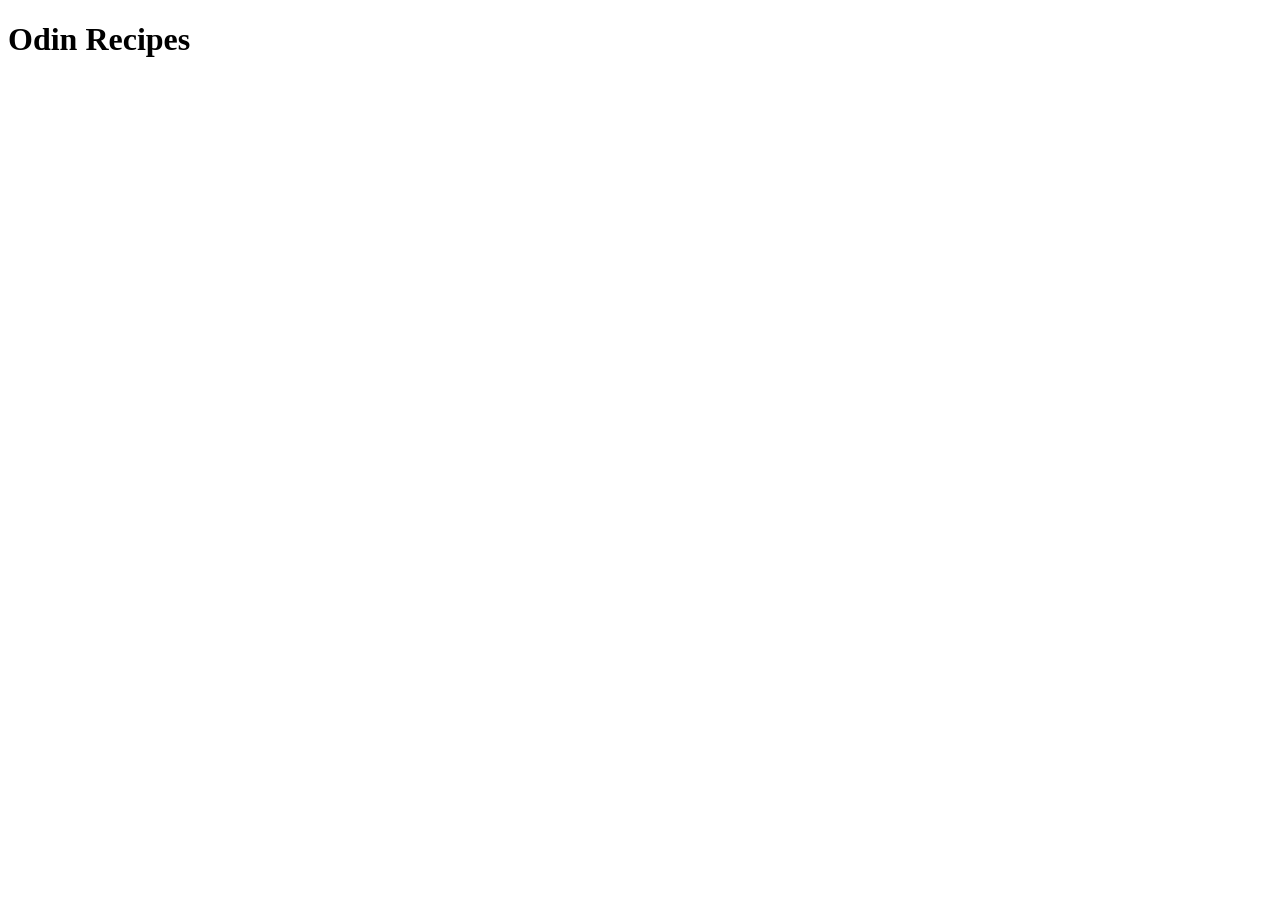
==== index.html @ cafbd425 "Added an h1 heading to the body Odin Recipes" ====
<!DOCTYPE html>
<html lang="en">
<head>
    <meta charset="UTF-8">
    <meta name="viewport" content="width=device-width, initial-scale=1.0">
    <title>Document</title>
</head>
<body>
    <h1>Odin Recipes</h1>
</body>
</html>
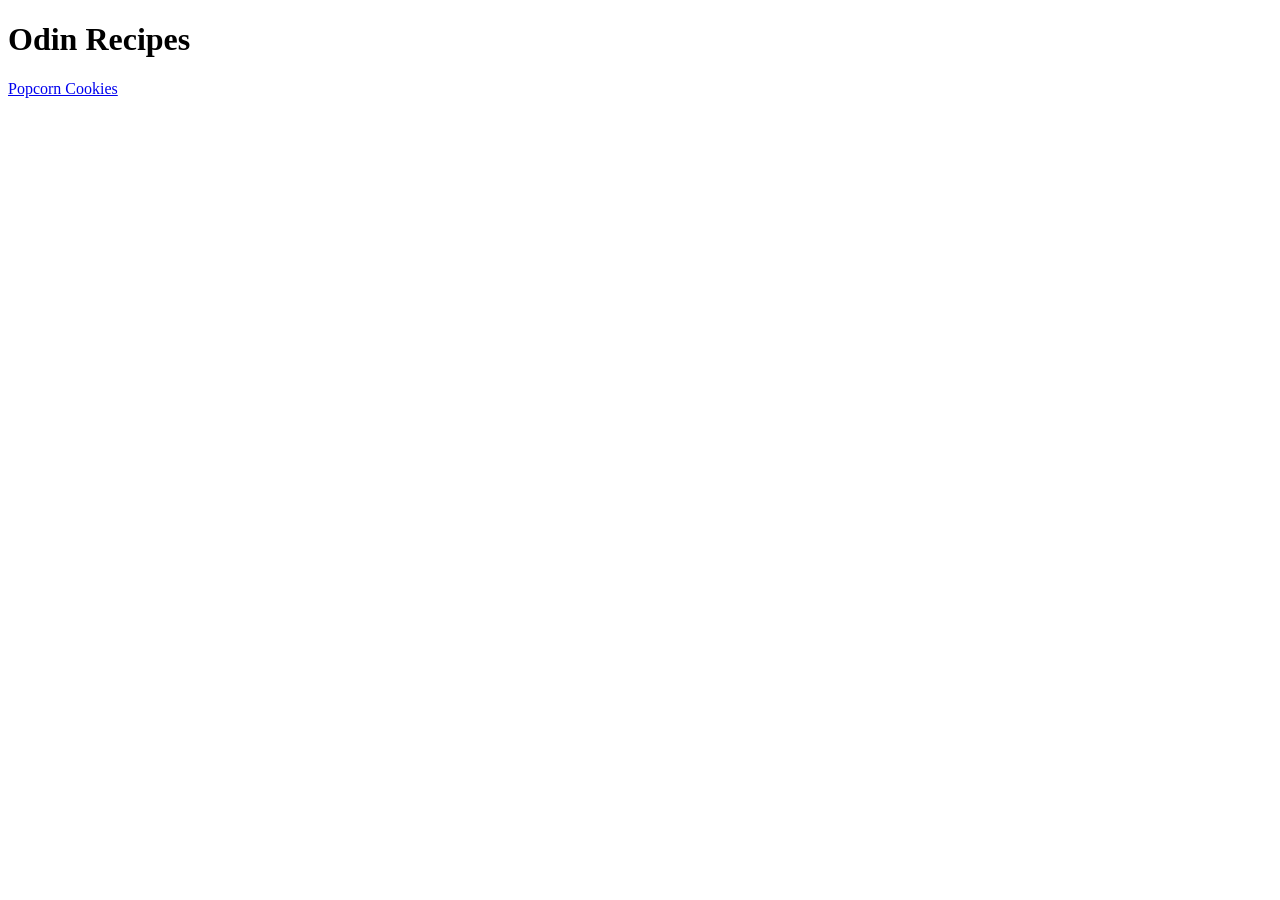
==== commit 98d9cc77: "Links were added index.html linking to popcorn-cookies.html popcorn-cookies.html link back to index." ====
--- a/index.html
+++ b/index.html
@@ -7,5 +7,7 @@
 </head>
 <body>
     <h1>Odin Recipes</h1>
+
+    <a href="./recipes/popcorn-cookies.html">Popcorn Cookies</a>
 </body>
 </html>
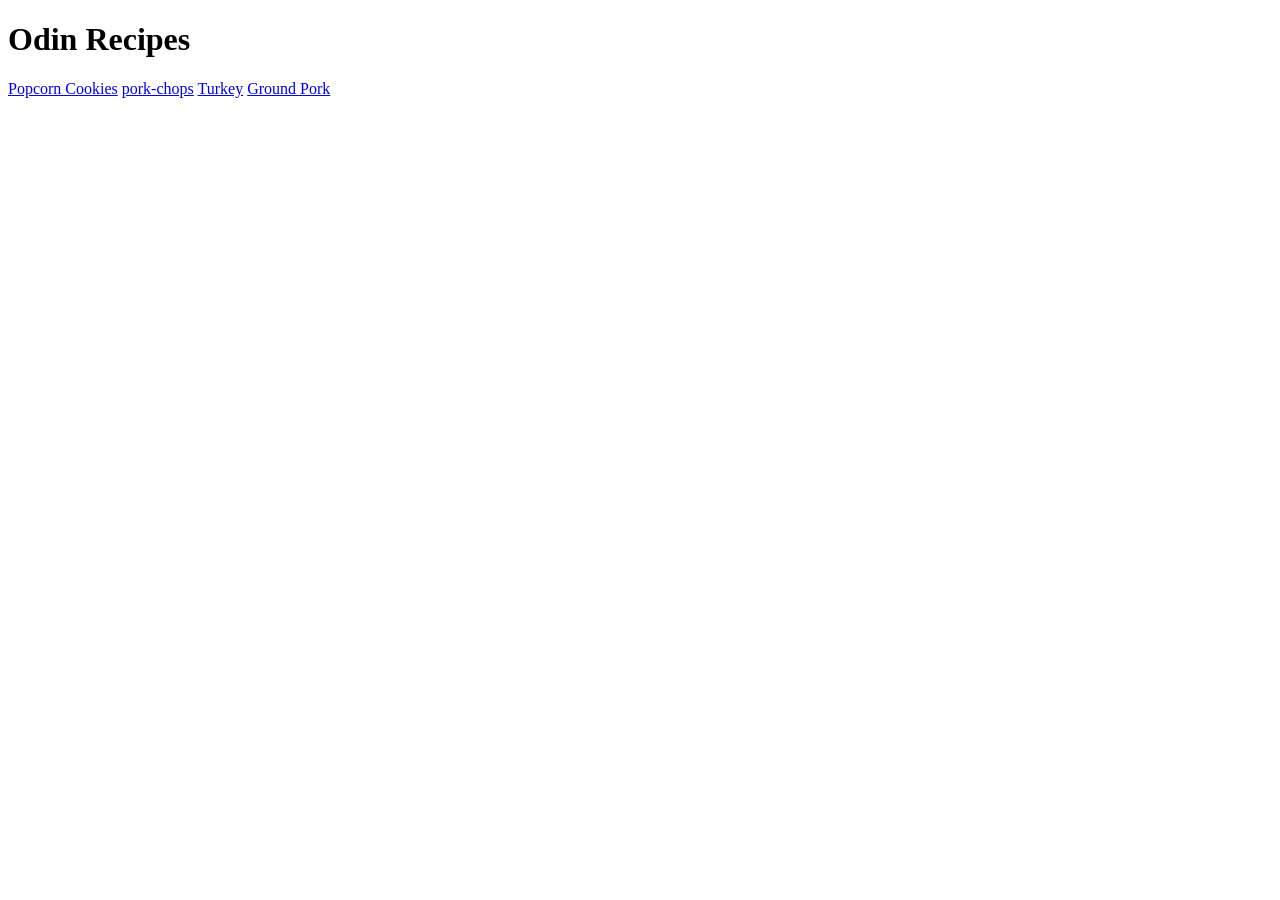
==== commit 4c203ff5: "Added links to the other recipes" ====
--- a/index.html
+++ b/index.html
@@ -9,5 +9,8 @@
     <h1>Odin Recipes</h1>
 
     <a href="./recipes/popcorn-cookies.html">Popcorn Cookies</a>
+    <a href="./recipes/pork-chops.html">pork-chops</a>
+    <a href="./recipes/turkey.html">Turkey</a>
+    <a href="./recipes/ground-pork.html">Ground Pork</a>
 </body>
 </html>
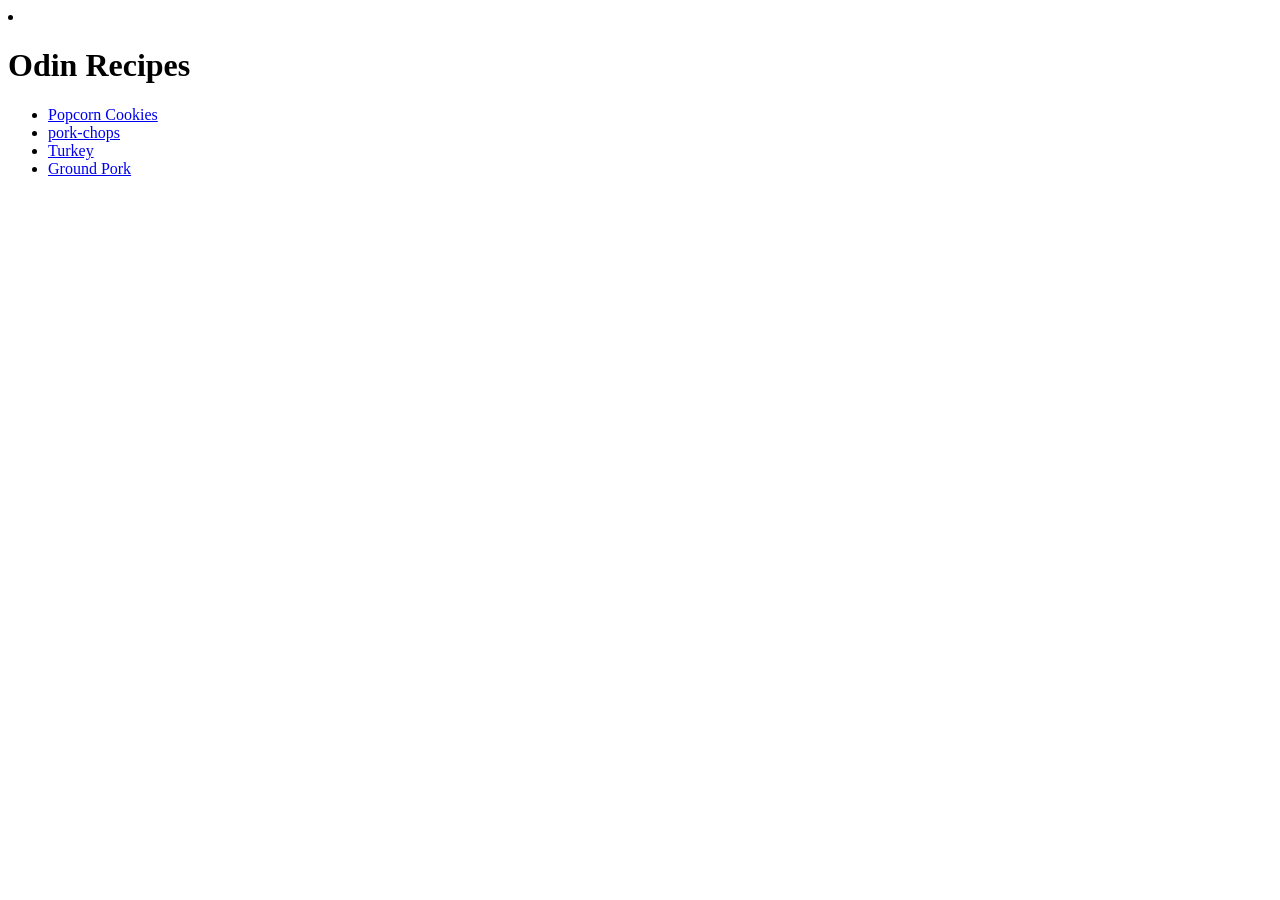
==== commit b9472c8b: "nested the links in an unordered list" ====
--- a/index.html
+++ b/index.html
@@ -1,16 +1,21 @@
 <!DOCTYPE html>
 <html lang="en">
+
 <head>
     <meta charset="UTF-8">
     <meta name="viewport" content="width=device-width, initial-scale=1.0">
     <title>Document</title>
 </head>
-<body>
+<li>
     <h1>Odin Recipes</h1>
 
-    <a href="./recipes/popcorn-cookies.html">Popcorn Cookies</a>
-    <a href="./recipes/pork-chops.html">pork-chops</a>
-    <a href="./recipes/turkey.html">Turkey</a>
-    <a href="./recipes/ground-pork.html">Ground Pork</a>
-</body>
+    <ul>
+        <li><a href="./recipes/popcorn-cookies.html">Popcorn Cookies</a></li>
+        <li><a href="./recipes/pork-chops.html">pork-chops</a></li>
+        <li><a href="./recipes/turkey.html">Turkey</a></li>
+        <li><a href="./recipes/ground-pork.html">Ground Pork</a></li>
+    </ul>
+
+    </body>
+
 </html>
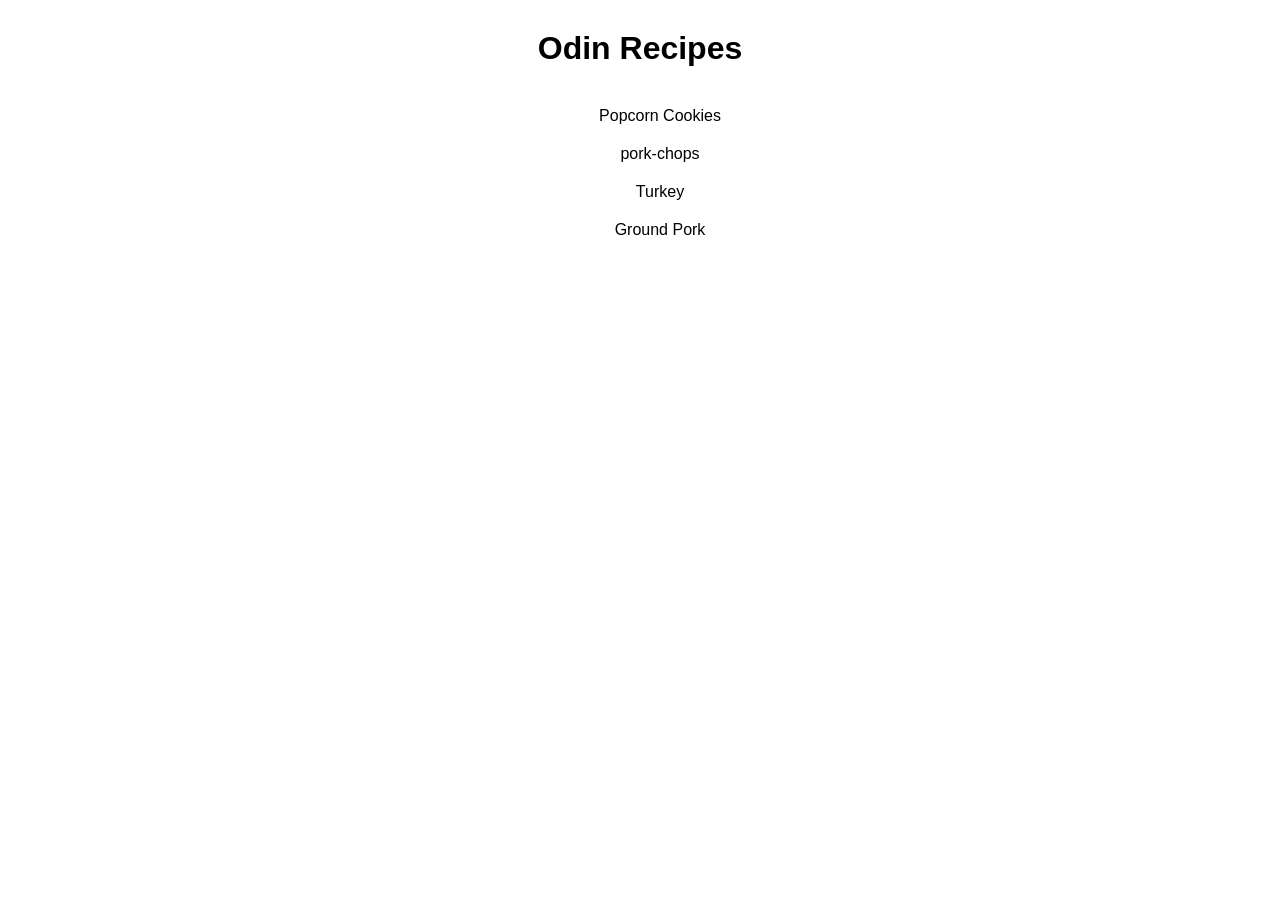
==== commit 3f7afd3e: "Added styling the heading and links Changed the font-family Styled the links" ====
--- a/index.html
+++ b/index.html
@@ -5,9 +5,11 @@
     <meta charset="UTF-8">
     <meta name="viewport" content="width=device-width, initial-scale=1.0">
     <title>Document</title>
+    <link rel="stylesheet" href="styles.css">
 </head>
-<li>
-    <h1>Odin Recipes</h1>
+
+<h1>Odin Recipes</h1>
+
 
     <ul>
         <li><a href="./recipes/popcorn-cookies.html">Popcorn Cookies</a></li>
--- a/styles.css
+++ b/styles.css
@@ -0,0 +1,30 @@
+* {
+    margin: 0;
+    box-sizing: border-box;
+}
+
+body {
+    width: 800px;
+    margin: 0 auto;
+    font-family: 'Franklin Gothic Medium', 'Arial Narrow', Arial, sans-serif;
+}
+
+h1 {
+    padding: 10px;
+    margin: 20px;
+    text-align: center;
+}
+
+ul {
+    list-style: none;
+}
+
+li {
+    text-align: center;
+    padding: 10px;
+}
+
+li a {
+    text-decoration: none;
+    color: black
+}
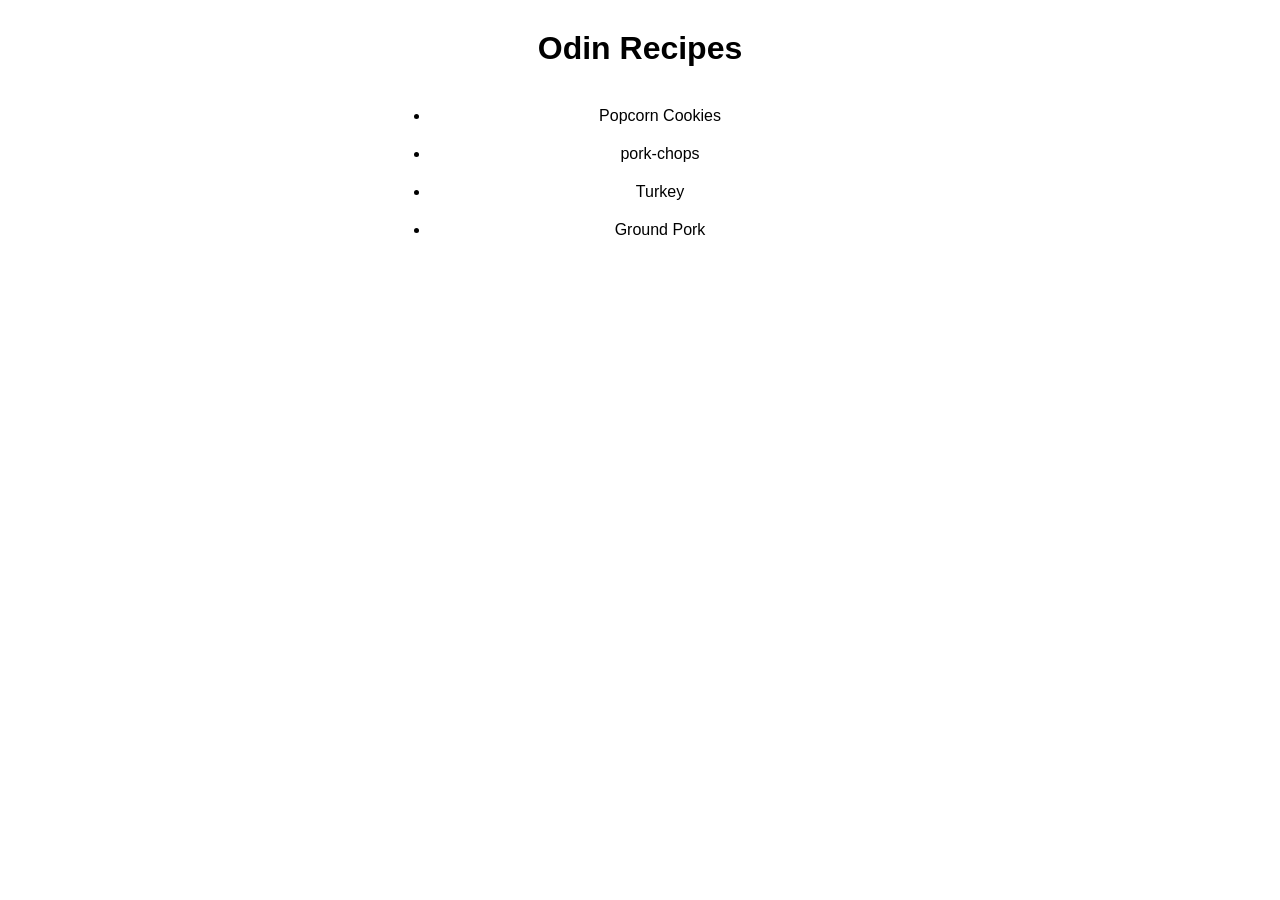
==== commit 64a7d9ab: "Added a class to index.html links Added styles links to recipes Wrapped images in a div with class o" ====
--- a/index.html
+++ b/index.html
@@ -11,7 +11,7 @@
 <h1>Odin Recipes</h1>
 
 
-    <ul>
+    <ul class="links">
         <li><a href="./recipes/popcorn-cookies.html">Popcorn Cookies</a></li>
         <li><a href="./recipes/pork-chops.html">pork-chops</a></li>
         <li><a href="./recipes/turkey.html">Turkey</a></li>
--- a/styles.css
+++ b/styles.css
@@ -4,7 +4,7 @@
 }
 
 body {
-    width: 800px;
+    width: 500px;
     margin: 0 auto;
     font-family: 'Franklin Gothic Medium', 'Arial Narrow', Arial, sans-serif;
 }
@@ -15,16 +15,16 @@
     text-align: center;
 }
 
-ul {
+.links ul {
     list-style: none;
 }
 
-li {
+.links li {
     text-align: center;
     padding: 10px;
 }
 
-li a {
+.links li a {
     text-decoration: none;
     color: black
 }
